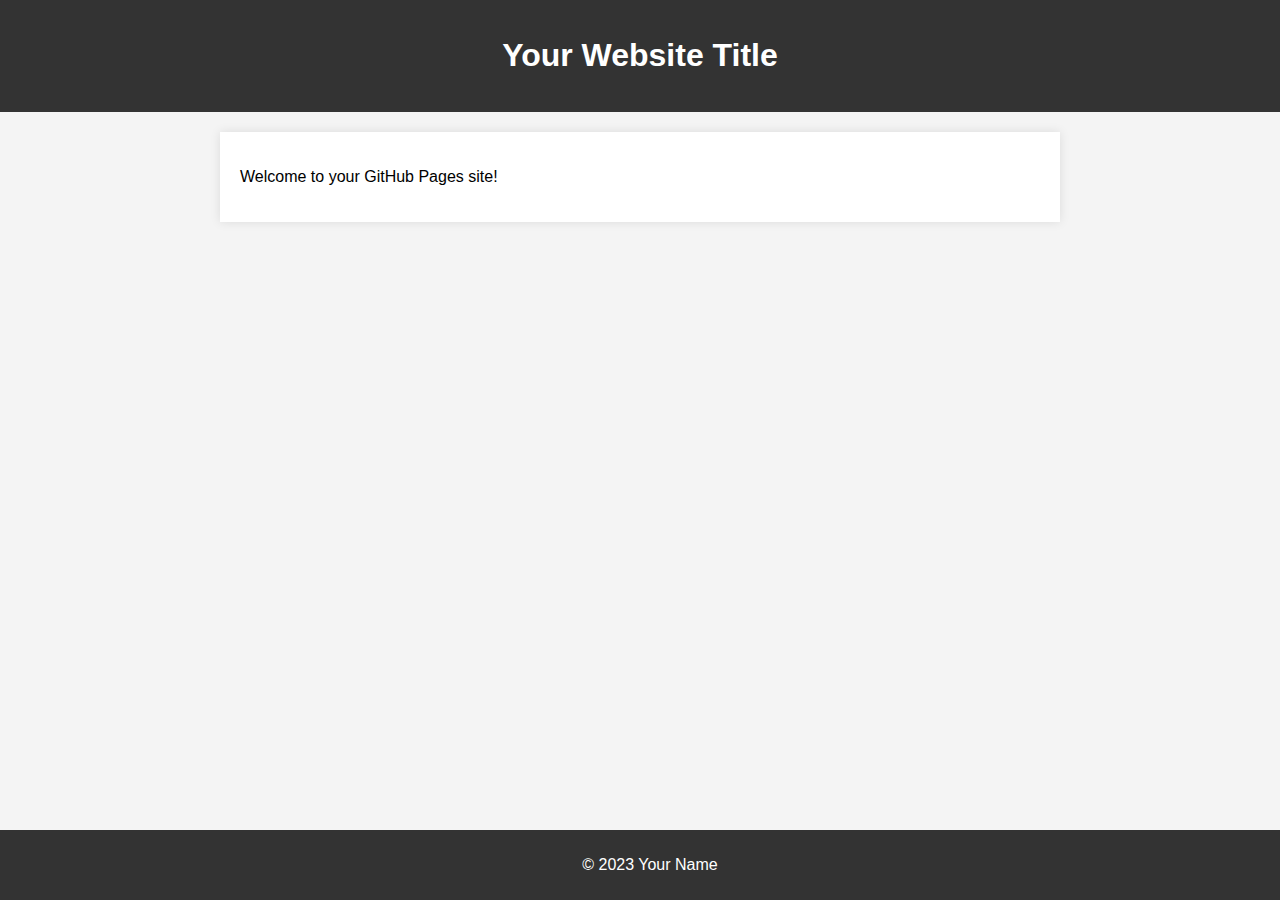
==== docs/index.html @ 750f57d0 "index was empty" ====
<!DOCTYPE html>
<html lang="en">
<head>
    <meta charset="UTF-8">
    <meta name="viewport" content="width=device-width, initial-scale=1.0">
    <title>Your GitHub Pages Site</title>
    <link rel="stylesheet" href="style.css">
</head>
<body>
    <header>
        <h1>Your Website Title</h1>
    </header>
    <main>
        <p>Welcome to your GitHub Pages site!</p>
    </main>
    <footer>
        <p>&copy; 2023 Your Name</p>
    </footer>
</body>
</html>
---- docs/style.css ----
body {
    font-family: Arial, sans-serif;
    margin: 0;
    padding: 0;
    background-color: #f4f4f4;
}

header {
    background-color: #333;
    color: #fff;
    padding: 1em;
    text-align: center;
}

main {
    max-width: 800px;
    margin: 20px auto;
    padding: 20px;
    background-color: #fff;
    box-shadow: 0 0 10px rgba(0, 0, 0, 0.1);
}

footer {
    text-align: center;
    padding: 10px;
    position: fixed;
    bottom: 0;
    width: 100%;
    background-color: #333;
    color: #fff;
}
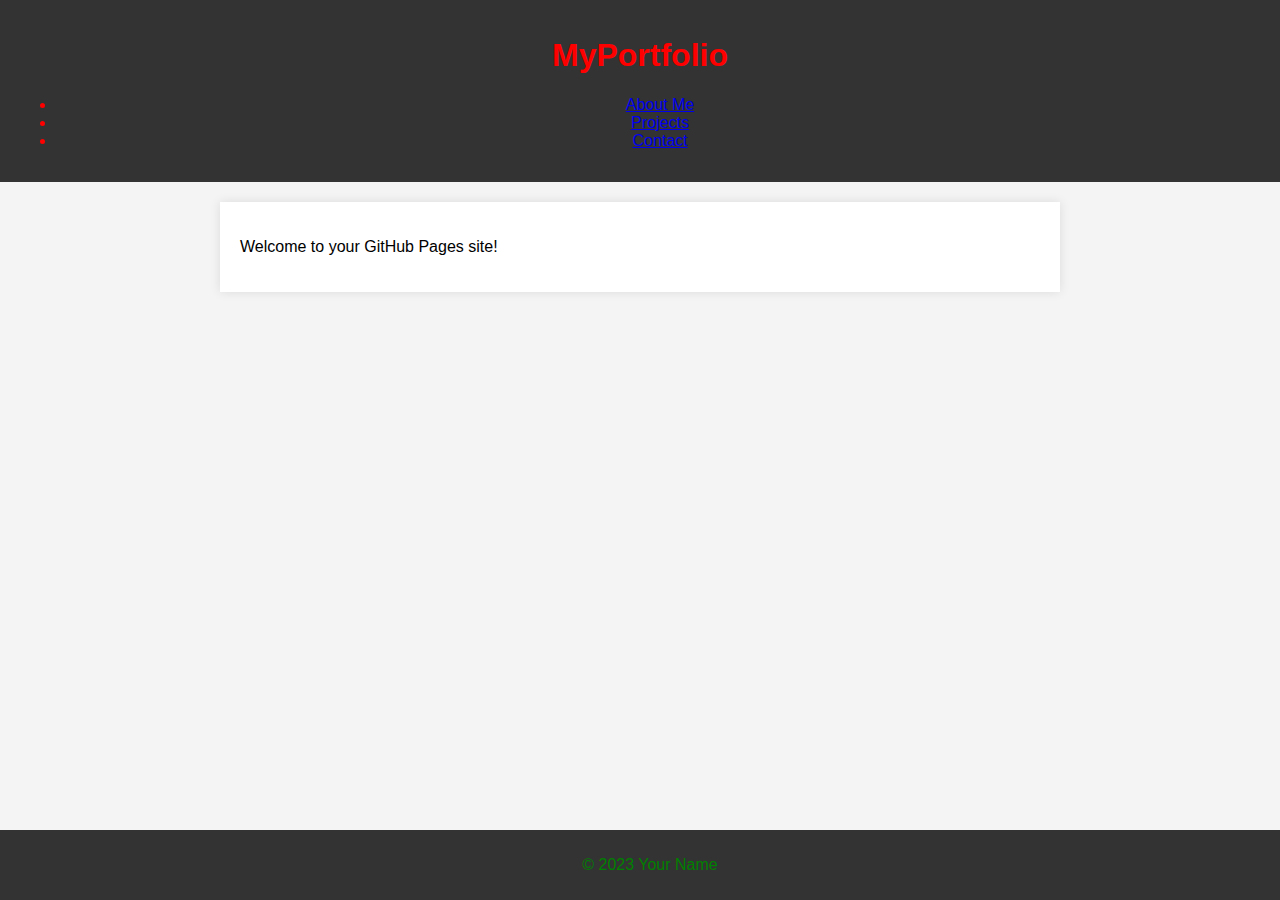
==== commit 54a1e845: "upgrade of website + tests" ====
--- a/docs/index.html
+++ b/docs/index.html
@@ -3,12 +3,19 @@
 <head>
     <meta charset="UTF-8">
     <meta name="viewport" content="width=device-width, initial-scale=1.0">
-    <title>Your GitHub Pages Site</title>
+    <title>My Portfolio</title>
     <link rel="stylesheet" href="style.css">
 </head>
 <body>
     <header>
-        <h1>Your Website Title</h1>
+        <h1>MyPortfolio</h1>
+        <nav>
+            <ul>
+                <li><a href="index.html">About Me</a></li>
+                <li><a href="projects.html">Projects</a></li>
+                <li><a href="contact.html">Contact</a></li>
+            </ul>
+        </nav>
     </header>
     <main>
         <p>Welcome to your GitHub Pages site!</p>
--- a/docs/style.css
+++ b/docs/style.css
@@ -7,7 +7,7 @@
 
 header {
     background-color: #333;
-    color: #fff;
+    color: red;
     padding: 1em;
     text-align: center;
 }
@@ -27,5 +27,5 @@
     bottom: 0;
     width: 100%;
     background-color: #333;
-    color: #fff;
+    color:green;
 }
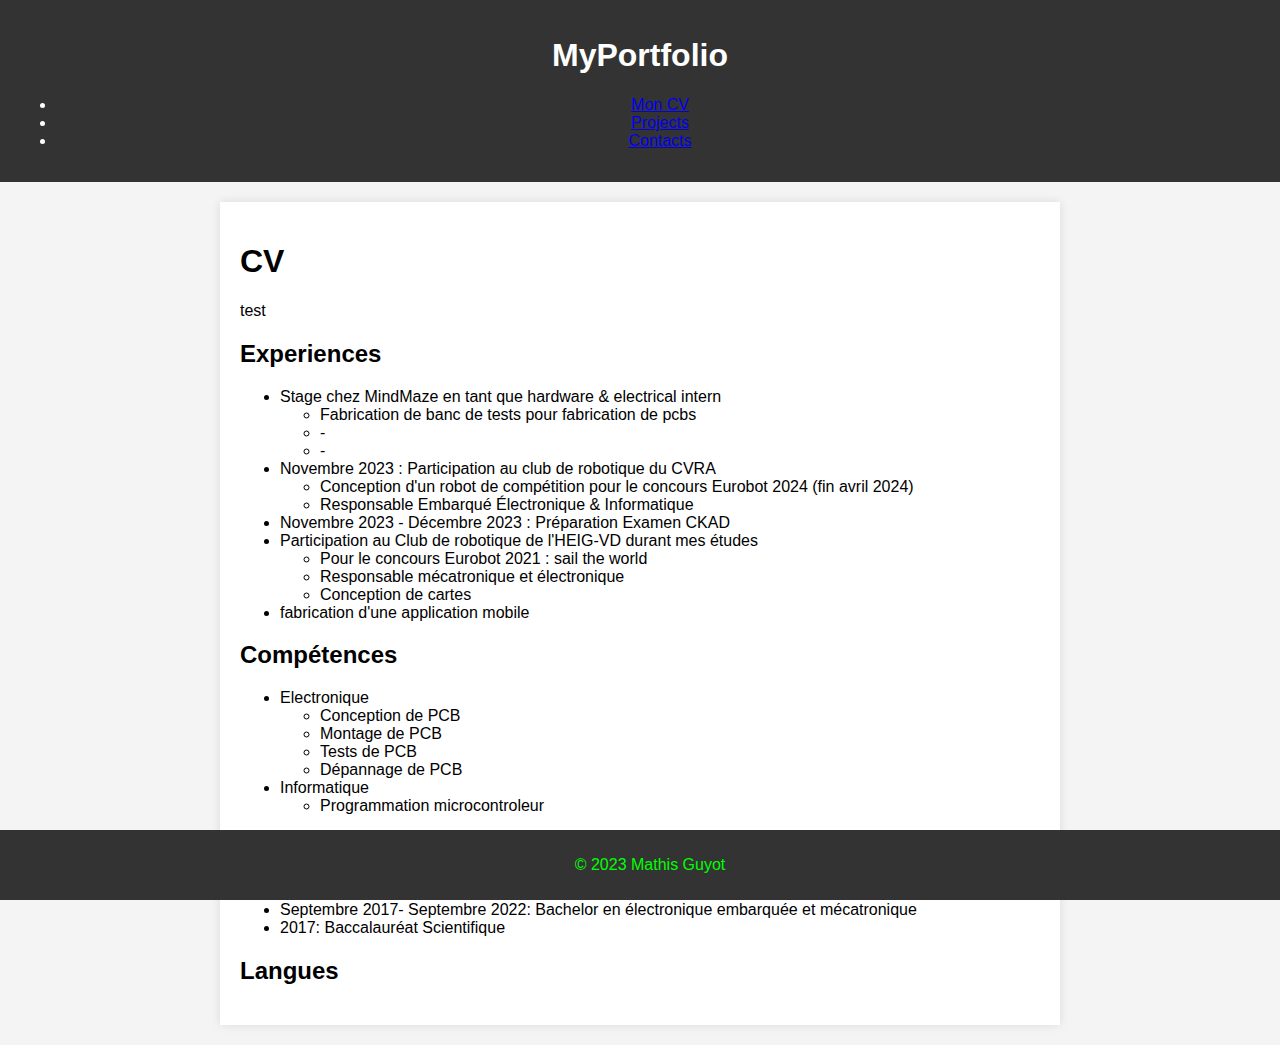
==== commit af96ee0a: "update" ====
--- a/docs/index.html
+++ b/docs/index.html
@@ -11,17 +11,77 @@
         <h1>MyPortfolio</h1>
         <nav>
             <ul>
-                <li><a href="index.html">About Me</a></li>
+                <li><a href="index.html">Mon CV</a></li>
                 <li><a href="projects.html">Projects</a></li>
-                <li><a href="contact.html">Contact</a></li>
+                <li><a href="contact.html">Contacts</a></li>
             </ul>
         </nav>
     </header>
     <main>
-        <p>Welcome to your GitHub Pages site!</p>
+        <h1>CV</h1>
+        <p>test
+
+        </p>
+        <h2>Experiences</h2>
+
+
+        <p>
+            <ul>
+                <li> Stage chez MindMaze en tant que hardware & electrical intern
+                    <ul>
+                        <li>Fabrication de banc de tests pour fabrication de pcbs</li>
+                        <li>-</li>
+                        <li>-</li>
+                    </ul>
+                </li>
+                <li> Novembre 2023 : Participation au club de robotique du CVRA
+                <ul>
+                    <li>Conception d'un robot de compétition pour le concours Eurobot 2024 (fin avril 2024)</li>
+                    <li>Responsable Embarqué Électronique & Informatique</li>
+                </ul>
+                </li>
+                <li>Novembre 2023 - Décembre 2023 : Préparation Examen CKAD
+                <li>Participation au Club de robotique de l'HEIG-VD durant mes études
+                    <ul>
+                    <li>Pour le concours Eurobot 2021 : sail the world</li>
+                    <li>Responsable mécatronique et électronique</li>
+                    <li>Conception de cartes </li>
+                    </ul>
+                </li>
+                <li> fabrication d'une application mobile</li>
+        
+            </ul>
+    
+        </p>
+
+        <h2>Compétences</h2>
+        <ul>
+            <li>Electronique</li>
+             <ul>
+                <li>Conception de PCB</li>
+                <li>Montage de PCB</li>
+                <li>Tests de PCB</li>
+                <li>Dépannage de PCB</li>
+             </ul>
+            <li>Informatique</li>
+            <ul>
+                <li>Programmation microcontroleur</li>
+
+            </ul>
+        </ul>
+        <h2>Education</h2>
+        <p>
+            <ul>
+                <li>Octobre 2023 - 2024: École 42</li>
+                <li>Septembre 2017- Septembre 2022: Bachelor en électronique embarquée et mécatronique</li>
+                <li>2017: Baccalauréat Scientifique</li>
+            </ul>
+        </p>
+    <h2> Langues</h2>    
+       
     </main>
     <footer>
-        <p>&copy; 2023 Your Name</p>
+        <p>&copy; 2023 Mathis Guyot</p>
     </footer>
 </body>
 </html>
--- a/docs/style.css
+++ b/docs/style.css
@@ -7,7 +7,7 @@
 
 header {
     background-color: #333;
-    color: red;
+    color: white;
     padding: 1em;
     text-align: center;
 }
@@ -27,5 +27,5 @@
     bottom: 0;
     width: 100%;
     background-color: #333;
-    color:green;
+    color:lime;
 }
